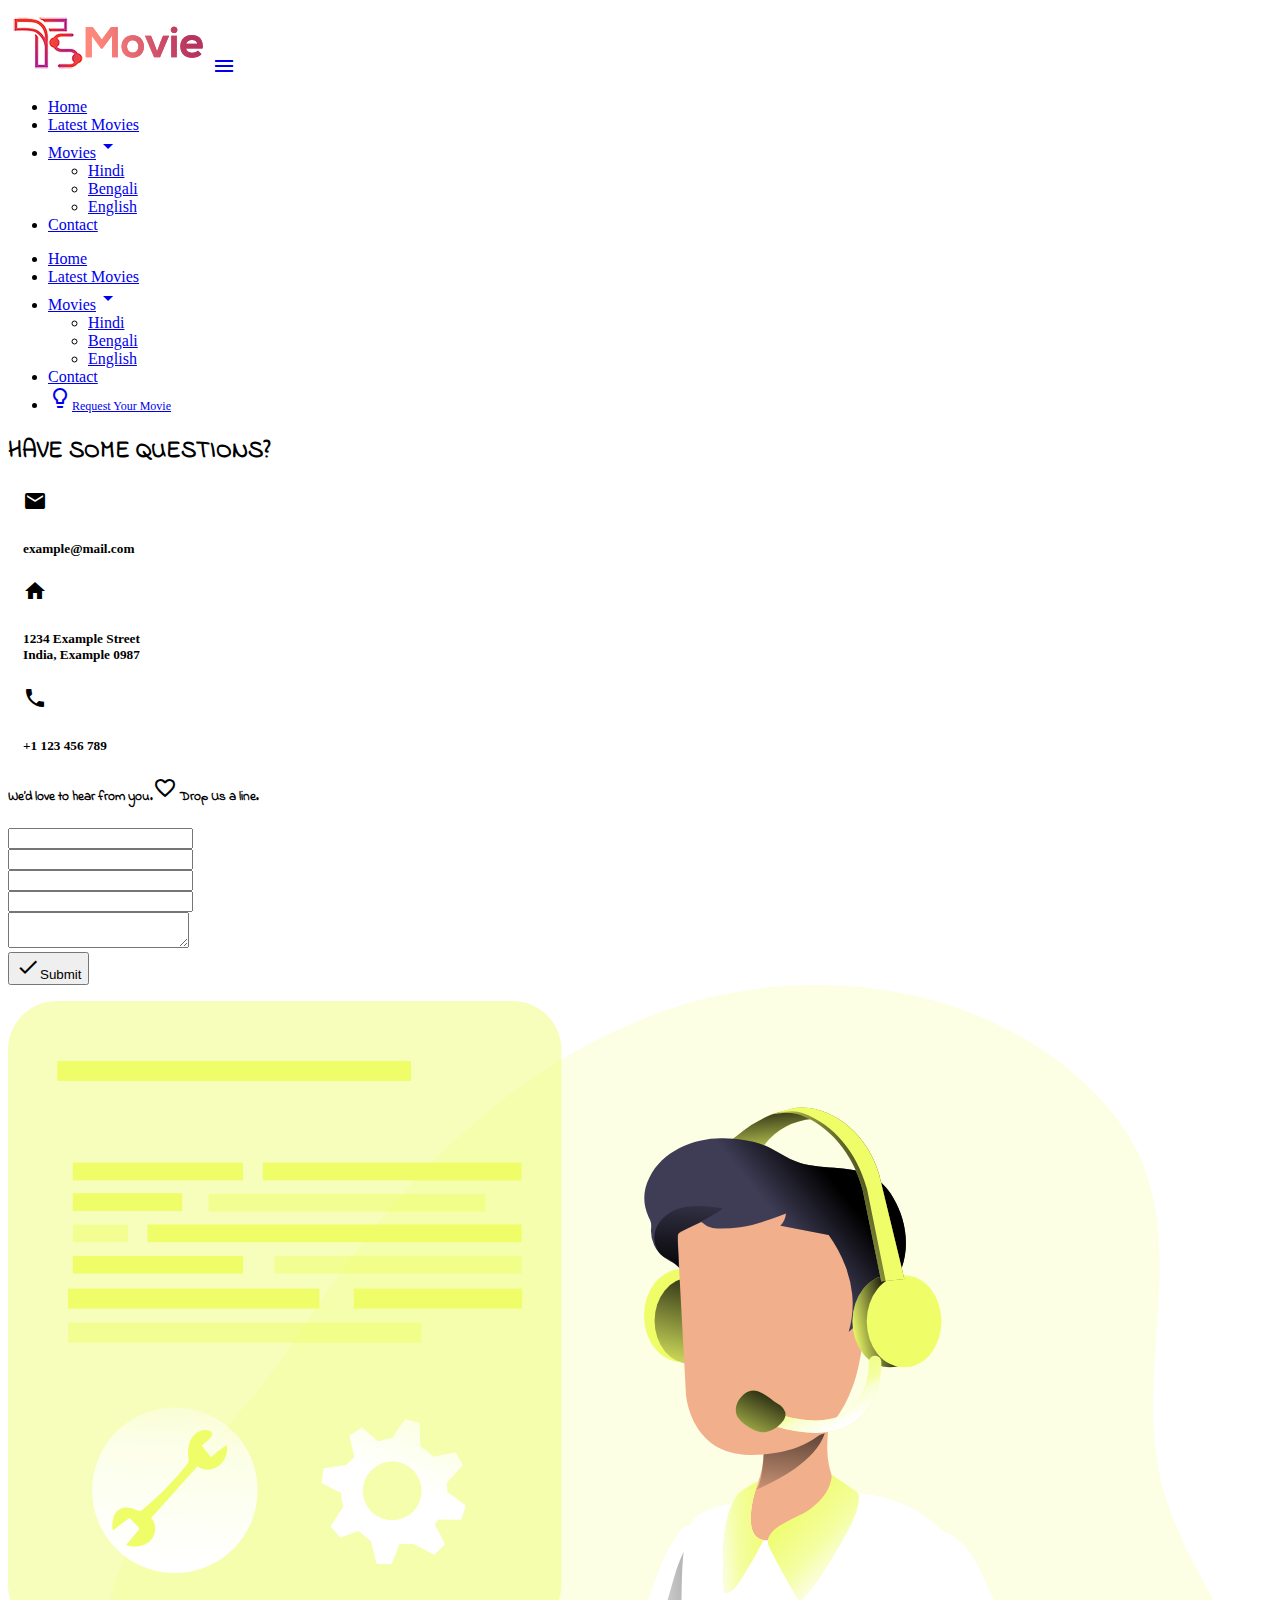
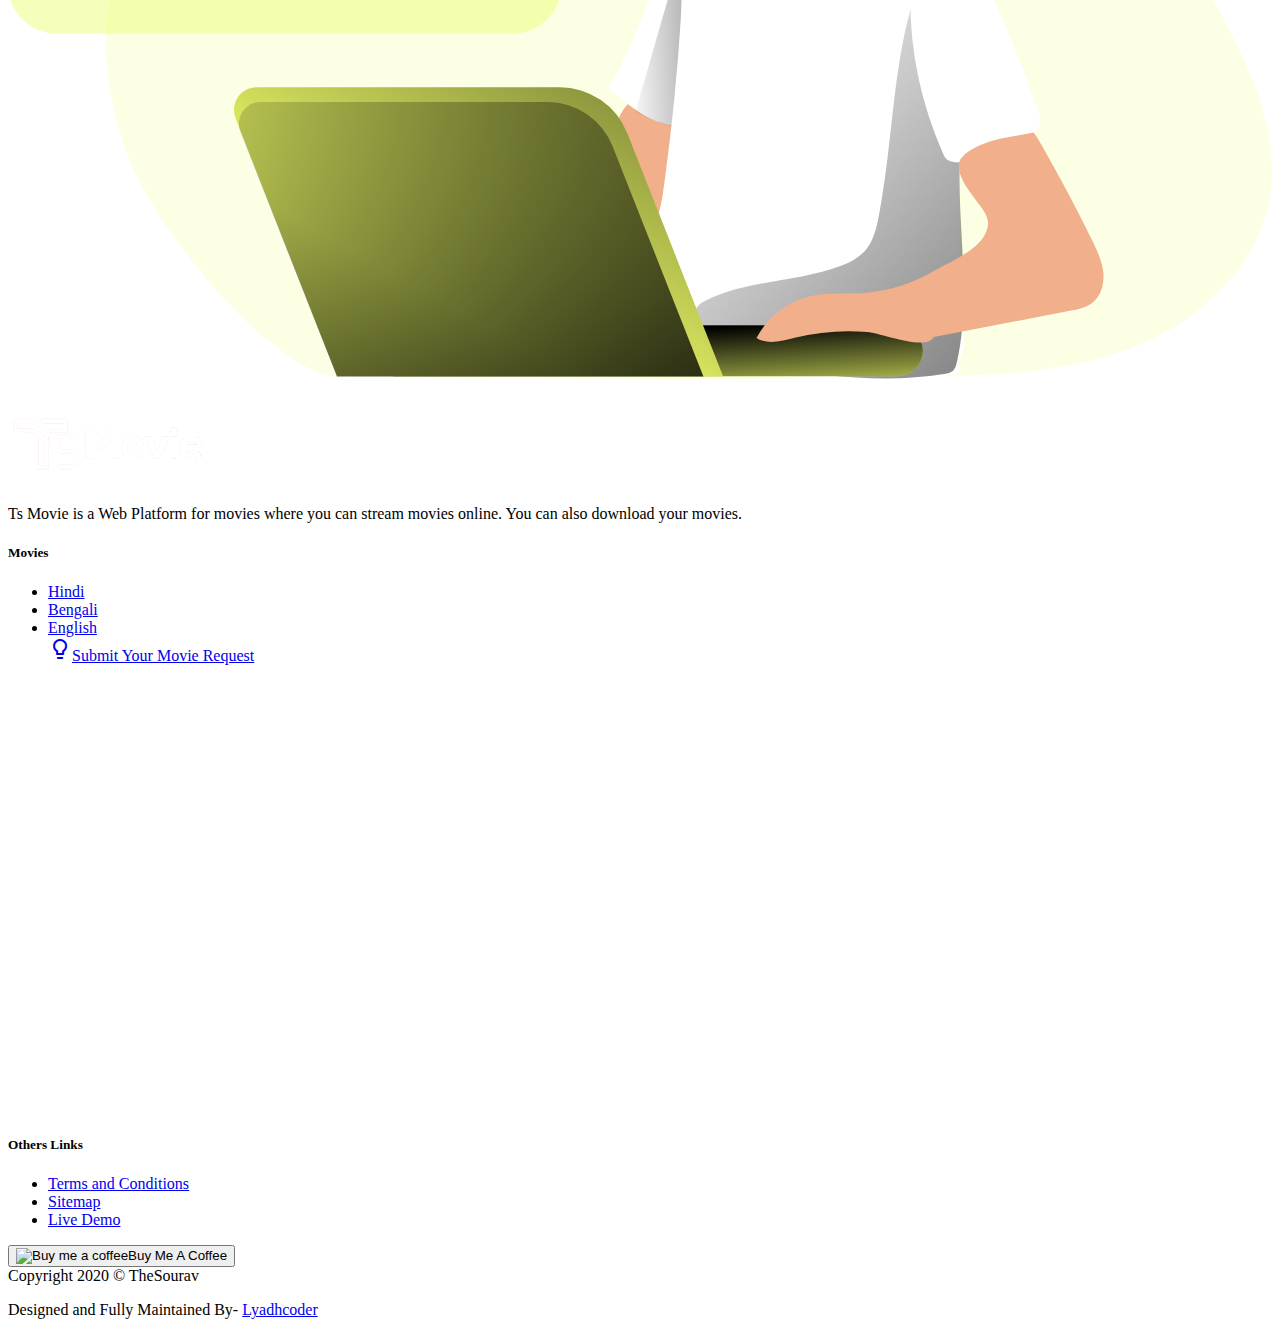
==== Contact.html @ 03ffee70 "contact page add" ====
<!DOCTYPE html>
<html lang="en">
<head>
    <meta charset="UTF-8">
    <meta name="viewport" content="width=device-width, initial-scale=1.0">
    <title>Contact</title>
    <!--Import materialize.css-->
    <link type="text/css" rel="stylesheet" href="css/materialize.min.css"  media="screen,projection"/>
    <!--Import style.css-->
    <link type="text/css" rel="stylesheet" href="css/style.css"/>
    <!--Import carousel-->
    <link type="text/css" rel="stylesheet" href="owl/owl.carousel.css">
    <link type="text/css" rel="stylesheet" href="owl/owl.theme.default.min.css">
    <!--Import Google Icon Font-->
    <link href="https://fonts.googleapis.com/icon?family=Material+Icons" rel="stylesheet">
    <link href="https://fonts.googleapis.com/css?family=Nunito&display=swap" rel="stylesheet">
    <link href="https://fonts.googleapis.com/css2?family=Sacramento&display=swap" rel="stylesheet">
    <link href="https://fonts.googleapis.com/css2?family=Indie+Flower&display=swap" rel="stylesheet">
    <!--Import jquery -->
    <script src="https://ajax.googleapis.com/ajax/libs/jquery/3.4.1/jquery.min.js"></script>
</head>
 <body class="grey darken-4">
  <!-- Navbar -->
  <nav class=" teal darken-1">
    <div class="nav-wrapper container">
      <a href="#!" class="brand-logo center"><img class="logo" src="./img/logo.png" alt="Logo"></a>
      <a href="#" data-target="mobile-demo" class="sidenav-trigger"><i class="material-icons">menu</i></a>
      <ul class="right hide-on-med-and-down">
        <li class="active"><a href="/">Home</a></li>
        <li><a href="#latest">Latest Movies</a></li>
        <li><a class="dropdown-trigger" href="#" data-target="dropdown1">Movies<i class="material-icons right">arrow_drop_down</i></a></li>
          <!-- Dropdown Structure -->
          <ul id='dropdown1' class='dropdown-content'>
            <li><a href="#!">Hindi</a></li>
            <li><a href="Bengali">Bengali</a></li>
            <li><a href="#!">English</a></li>
          </ul>
        <li><a href="Contact">Contact</a></li>
      </ul>
    </div>
  </nav>
  <ul class="sidenav" id="mobile-demo">
    <li class="active"><a href="/">Home</a></li>
        <li><a href="#">Latest Movies</a></li>
        <li><a class="dropdown-trigger2" href="#" data-target="dropdown2">Movies<i class="material-icons right">arrow_drop_down</i></a></li>
          <!-- Dropdown Structure -->
          <ul id='dropdown2' class='dropdown-content'>
            <li><a href="#!">Hindi</a></li>
            <li><a href="#!">Bengali</a></li>
            <li><a href="#!">English</a></li>
          </ul>
        <li><a href="Contact">Contact</a></li>
        <li><a class="waves-effect waves-light btn modal-trigger cyan darken-3" href="#request-movie"><i class="material-icons right">lightbulb_outline</i><span style="font-size: 12px;">Request Your Movie</span></a></li>

  </ul>
<!-- Navbar End -->

<!--Main-->

<div class="container tstyle">
  <h2 class="center white-text">HAVE SOME QUESTIONS?</h>
</div>

<div class="container">
  <div class="section">
    <!--   Icon Section   -->
    <div class="row">
      <div class="col s12 m4">
        <div class="icon-block">
          <h2 class="center yellow-text accent-4"><i class="material-icons">email</i></h2>
          <h5 class="center white-text">example@mail.com</h5>
        </div>
      </div>

      <div class="col s12 m4">
        <div class="icon-block">
          <h2 class="center yellow-text accent-4"><i class="material-icons">home</i></h2>
          <h5 class="center white-text">1234 Example Street <br>
            India, Example 0987</h5>
        </div>
      </div>

      <div class="col s12 m4">
        <div class="icon-block">
          <h2 class="center yellow-text accent-4"><i class="material-icons">call</i></h2>
          <h5 class="center white-text">+1 123 456 789</h5>
        </div>
      </div>
    </div>
  </div>
</div>

<div class="container">
<div class="row">
    <h5 class="yellow-text con">We’d love to hear from you.<i class="material-icons">favorite_border</i> Drop Us a line.</h5>
    <form action="#" class="col s8">
      <div class="row">
        <div class="input-field col s6">
          <input id="first_name" type="text" class="validate white-text">
          <label for="first_name">First Name</label>
        </div>
        <div class="input-field col s6">
          <input id="last_name" type="text" class="validate white-text">
          <label for="last_name">Last Name</label>
        </div>
      </div>
      <div class="row">
        <div class="input-field col s6">
          <input id="email" type="email" class="validate white-text">
          <label for="email">Email</label>
          <span class="helper-text" data-error="Invalid Email" data-success="Valid Email"></span>
        </div>
        <div class="input-field col s6">
            <input id="subject" type="text" class="validate white-text">
            <label for="subject">Subject</label>
          </div>
      </div>
      <div class="row">        
            <div class="input-field col s12">
              <textarea id="textarea1" class="materialize-textarea white-text"></textarea>
              <label for="textarea1">Textarea</label>
            </div>          
      </div>
      <button class="waves-effect waves-orange btn-small yellow black-text"><i class="material-icons left">done</i>Submit</button>
    </form>
<div class="col s4">
    <img src="./img/it_support.svg" alt="">
</div>
  </div>
</div>

<!--Main End-->

<!-- Footer -->
  <footer class="page-footer purple darken-2">
    <div class="container">
      <div class="row">
        <div class="col l4 s12">
          <h5 class="white-text"><img class="logo" src="./img/logo2.png" alt="Logo"></h5>
          <p class="grey-text text-lighten-4">Ts Movie is a Web Platform for movies where you can stream movies online. You can also download your movies.</p>
        </div>
        <div class="col l4  s12">
          <h5 class="white-text">Movies</h5>
          <ul>
            <li><a class="grey-text text-lighten-3" href="#!">Hindi</a></li>
            <li><a class="grey-text text-lighten-3" href="Bengali">Bengali</a></li>
            <li><a class="grey-text text-lighten-3" href="#!">English</a></li>
              <!-- Modal Trigger -->
        <a class="waves-effect waves-light btn modal-trigger cyan darken-3 pulse" href="#request-movie"><i class="material-icons right">lightbulb_outline</i>Submit Your Movie Request</a>
              <!-- Modal Structure -->
              <div id="request-movie" class="modal">
                <div class="modal-content">
                  <div class="typeform-widget" data-url="https://thesourav.typeform.com/to/vSlV42" style="width: 100%; height: 450px;"></div>
                </div>
              </div>
          </ul>
        </div>
        <div class="col l4  s12">
          <h5 class="white-text">Others Links</h5>
          <ul>
            <li><a class="grey-text text-lighten-3" href="#!">Terms and Conditions</a></li>
            <li><a class="grey-text text-lighten-3" href="#!">Sitemap</a></li>
            <li><a class="grey-text text-lighten-3" href="#!">Live Demo</a></li>
          </ul>
          <button onclick="window.location.href = 'https://www.buymeacoffee.com/lyadhcoder'" class="waves-effect waves-orange btn white black-text"><img src="https://cdn.buymeacoffee.com/buttons/bmc-new-btn-logo.svg" height="20px" width="20px" alt="Buy me a coffee">Buy Me A Coffee</button>
        </div>
      </div>
    </div>

    <!-- Copyright Section -->
    <div class="footer-copyright">
      <div class="container">
        Copyright 2020 © TheSourav
      <p class="right">Designed and Fully Maintained By- <a class="grey-text text-lighten-4 right" href="https://thesourav.com"> Lyadhcoder</a></p>
      </div>
    </div>
    <!-- Copyright Section End -->
  </footer>
<!-- Footer End -->

<!--JavaScript at end of body for optimized loading-->
<script type="text/javascript" src="js/materialize.min.js"></script>
<script src="js/init.js"></script>
<!--carousel-->
<script src="owl/owl.carousel.js"></script>
<!--Typeform-->
<script> (function() { var qs,js,q,s,d=document, gi=d.getElementById, ce=d.createElement, gt=d.getElementsByTagName, id="typef_orm", b="https://embed.typeform.com/"; if(!gi.call(d,id)) { js=ce.call(d,"script"); js.id=id; js.src=b+"embed.js"; q=gt.call(d,"script")[0]; q.parentNode.insertBefore(js,q) } })()
</script>
<!-- Carousel Setup -->
<script src="./owl/setup.js" type="text/javascript"></script>

</body>
</html>
---- css/style.css ----
@media screen and ( max-width: 600px ) {
    img.logo { width: 180px; }
    }

html {
  scroll-behavior: smooth;
}

.tstyle h4{
  font-family: 'Sacramento', cursive;
}
.tstyle h5{
  font-family: 'Indie Flower', cursive;
}
.tstyle h3{
  font-family: 'Indie Flower', cursive;
}
.tstyle h2{
  font-family: 'Indie Flower', cursive;
}
.con{
  font-family: 'Indie Flower', cursive;
}
.icon-block {
    padding: 0 15px;
  }
  .icon-block .material-icons {
    font-size: inherit;
  }

  hr{
    border-top: 1px dashed yellow;
  }
  .btn_round{
    border-radius: 20px;
  }
  .input-field label {
    color: #fff;
  }
  .mail_sub{
    border-radius: 30px;
  }
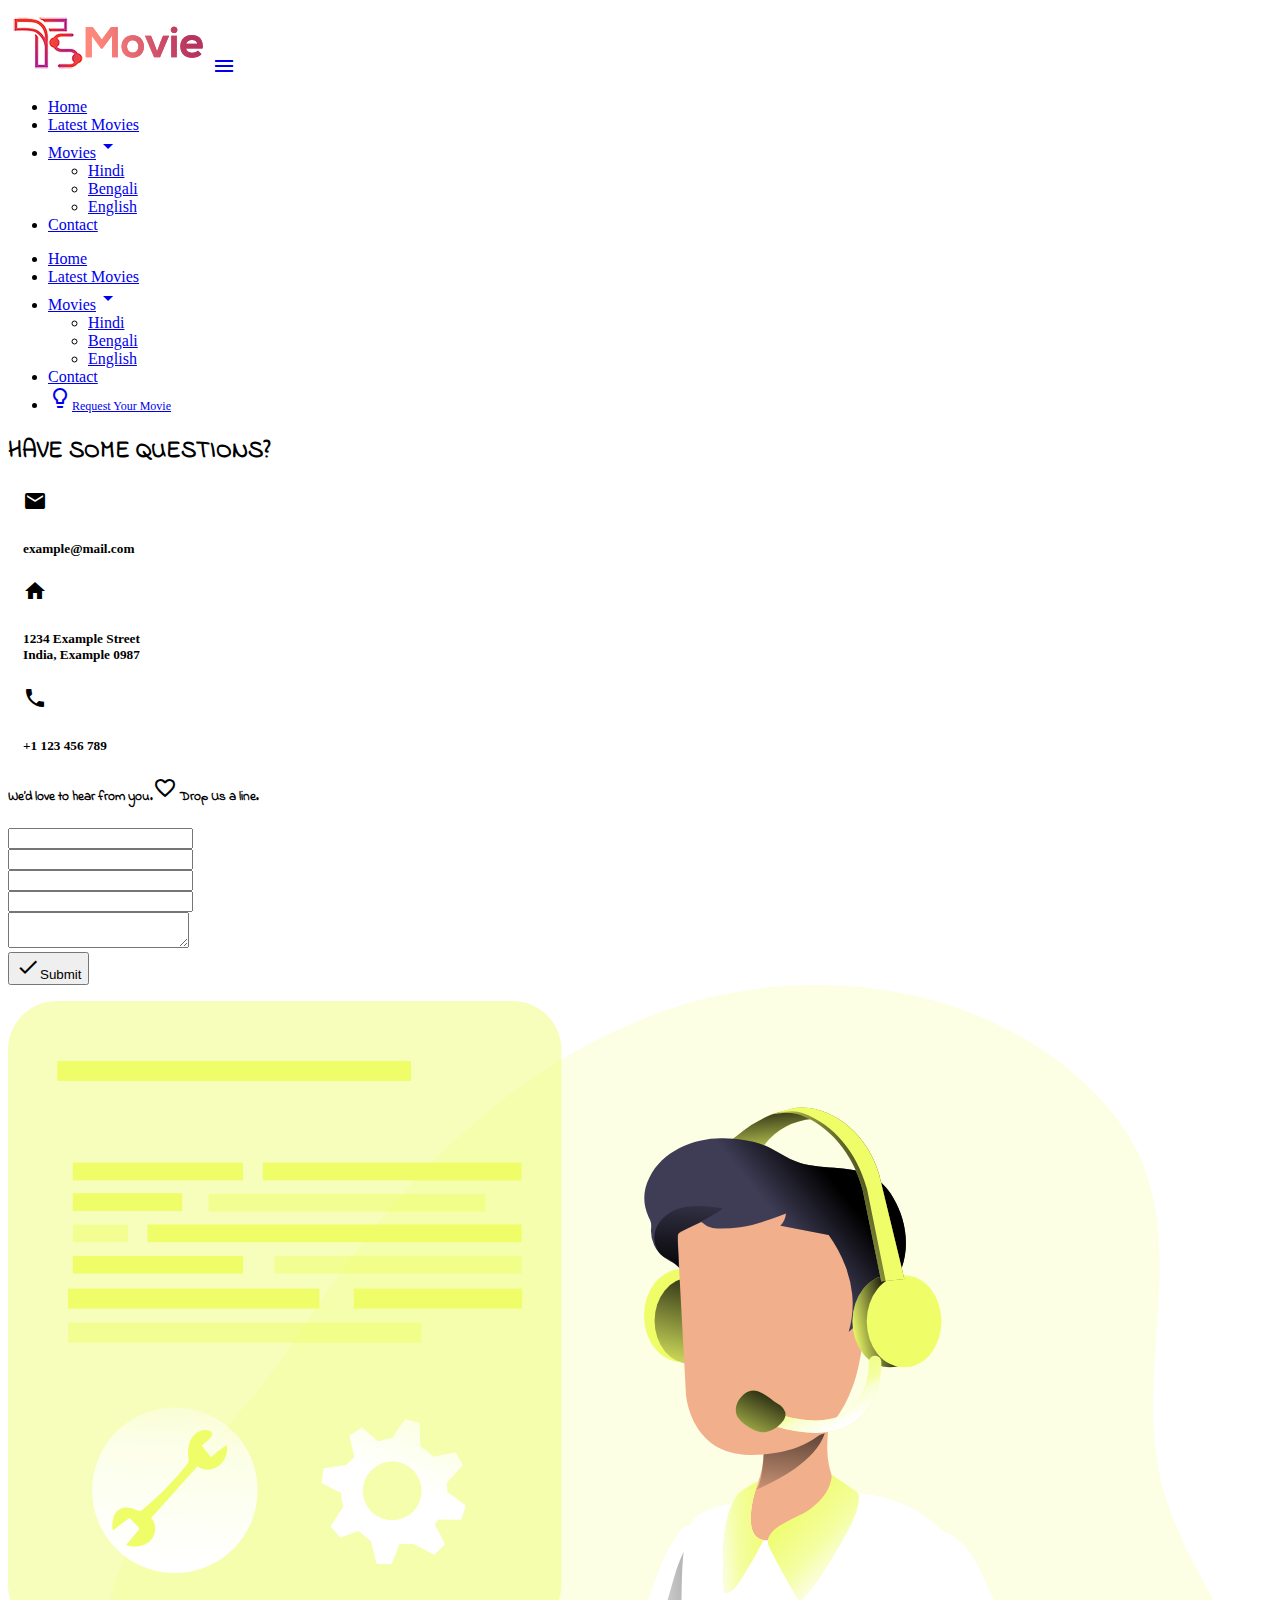
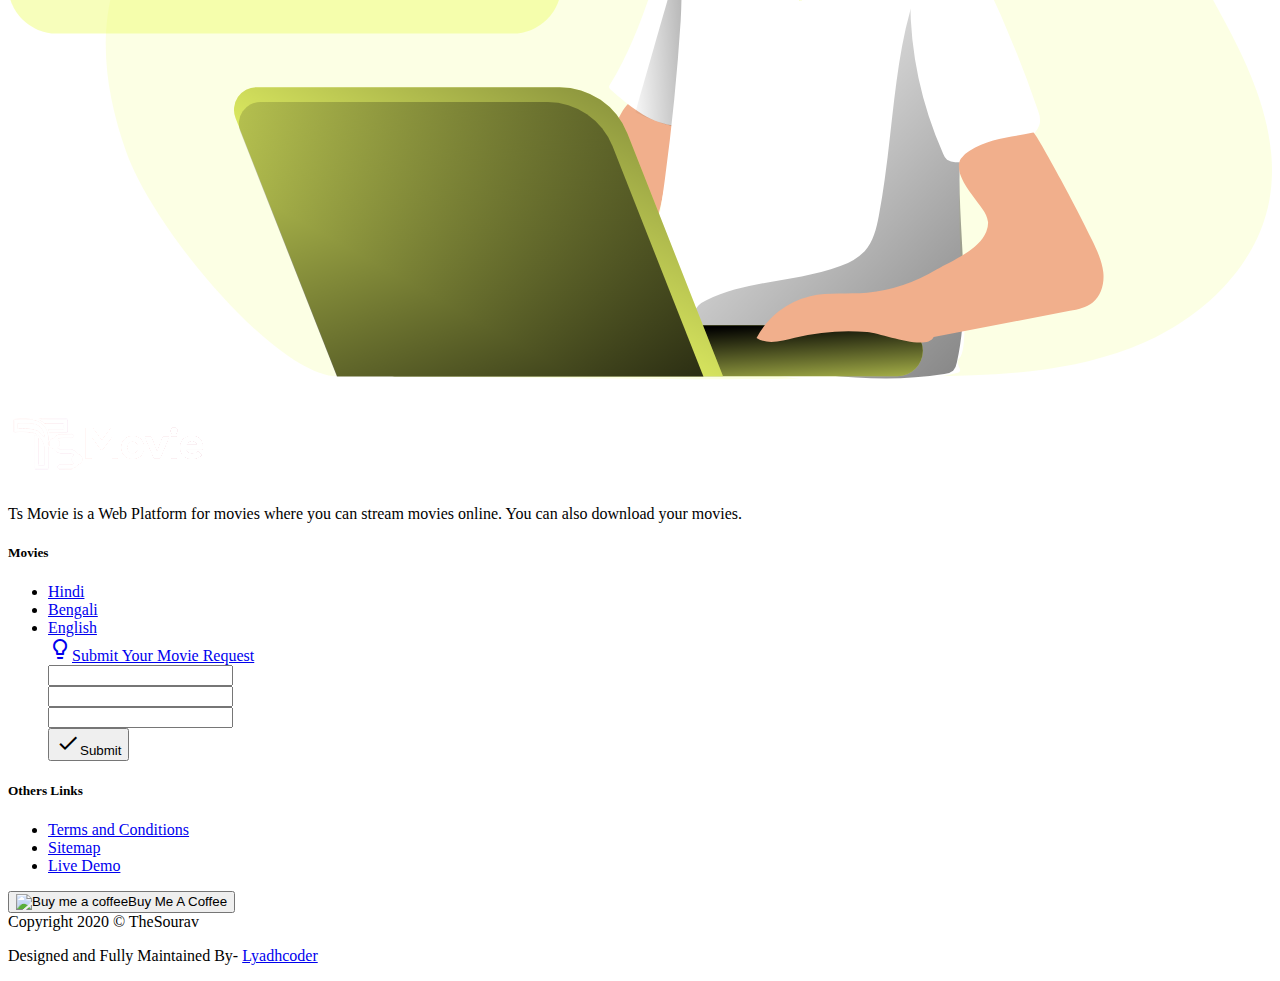
==== commit 014eb09c: "finalize" ====
--- a/Contact.html
+++ b/Contact.html
@@ -27,13 +27,13 @@
       <a href="#" data-target="mobile-demo" class="sidenav-trigger"><i class="material-icons">menu</i></a>
       <ul class="right hide-on-med-and-down">
         <li class="active"><a href="/">Home</a></li>
-        <li><a href="#latest">Latest Movies</a></li>
+        <li><a href="/#latest">Latest Movies</a></li>
         <li><a class="dropdown-trigger" href="#" data-target="dropdown1">Movies<i class="material-icons right">arrow_drop_down</i></a></li>
           <!-- Dropdown Structure -->
           <ul id='dropdown1' class='dropdown-content'>
-            <li><a href="#!">Hindi</a></li>
-            <li><a href="Bengali">Bengali</a></li>
-            <li><a href="#!">English</a></li>
+            <li><a href="Movie-Page">Hindi</a></li>
+            <li><a href="Movie-Page">Bengali</a></li>
+            <li><a href="Movie-Page">English</a></li>
           </ul>
         <li><a href="Contact">Contact</a></li>
       </ul>
@@ -45,9 +45,9 @@
         <li><a class="dropdown-trigger2" href="#" data-target="dropdown2">Movies<i class="material-icons right">arrow_drop_down</i></a></li>
           <!-- Dropdown Structure -->
           <ul id='dropdown2' class='dropdown-content'>
-            <li><a href="#!">Hindi</a></li>
-            <li><a href="#!">Bengali</a></li>
-            <li><a href="#!">English</a></li>
+            <li><a href="Movie-Page">Hindi</a></li>
+            <li><a href="Movie-Page">Bengali</a></li>
+            <li><a href="Movie-Page">English</a></li>
           </ul>
         <li><a href="Contact">Contact</a></li>
         <li><a class="waves-effect waves-light btn modal-trigger cyan darken-3" href="#request-movie"><i class="material-icons right">lightbulb_outline</i><span style="font-size: 12px;">Request Your Movie</span></a></li>
@@ -142,15 +142,40 @@
         <div class="col l4  s12">
           <h5 class="white-text">Movies</h5>
           <ul>
-            <li><a class="grey-text text-lighten-3" href="#!">Hindi</a></li>
-            <li><a class="grey-text text-lighten-3" href="Bengali">Bengali</a></li>
-            <li><a class="grey-text text-lighten-3" href="#!">English</a></li>
+            <li><a class="grey-text text-lighten-3" href="Movie-Page">Hindi</a></li>
+            <li><a class="grey-text text-lighten-3" href="Movie-Page">Bengali</a></li>
+            <li><a class="grey-text text-lighten-3" href="Movie-Page">English</a></li>
               <!-- Modal Trigger -->
         <a class="waves-effect waves-light btn modal-trigger cyan darken-3 pulse" href="#request-movie"><i class="material-icons right">lightbulb_outline</i>Submit Your Movie Request</a>
               <!-- Modal Structure -->
               <div id="request-movie" class="modal">
-                <div class="modal-content">
-                  <div class="typeform-widget" data-url="https://thesourav.typeform.com/to/vSlV42" style="width: 100%; height: 450px;"></div>
+                <div class="modal-content grey darken-4">                 
+                  <div class="row">
+                    <form action="#!" class="col s12">
+                      <div class="row">
+                        <div class="input-field col s12">
+                          <input id="full_name" type="text" class="validate white-text">
+                          <label for="full_name">Full Name</label>
+                        </div>
+                      </div>
+                      <div class="row">
+                        <div class="input-field col s12">
+                          <input id="email" type="email" class="validate white-text">
+                          <label for="email">Email</label>
+                          <span class="helper-text" data-error="Invalid Email" data-success="Valid Email"></span>
+                        </div>
+                      </div>
+                      <div class="row">
+                        <div class="input-field col s12">
+                          <input id="movile" type="text" class="validate white-text">
+                          <label for="movile">Movie Name</label>
+                        </div>
+                      </div>
+                      <div class="center">
+                        <button class="waves-effect waves-orange btn-small yellow black-text"><i class="material-icons left">done</i>Submit</button>
+                      </div>
+                    </form>
+                  </div>                        
                 </div>
               </div>
           </ul>
@@ -183,9 +208,6 @@
 <script src="js/init.js"></script>
 <!--carousel-->
 <script src="owl/owl.carousel.js"></script>
-<!--Typeform-->
-<script> (function() { var qs,js,q,s,d=document, gi=d.getElementById, ce=d.createElement, gt=d.getElementsByTagName, id="typef_orm", b="https://embed.typeform.com/"; if(!gi.call(d,id)) { js=ce.call(d,"script"); js.id=id; js.src=b+"embed.js"; q=gt.call(d,"script")[0]; q.parentNode.insertBefore(js,q) } })()
-</script>
 <!-- Carousel Setup -->
 <script src="./owl/setup.js" type="text/javascript"></script>
 
